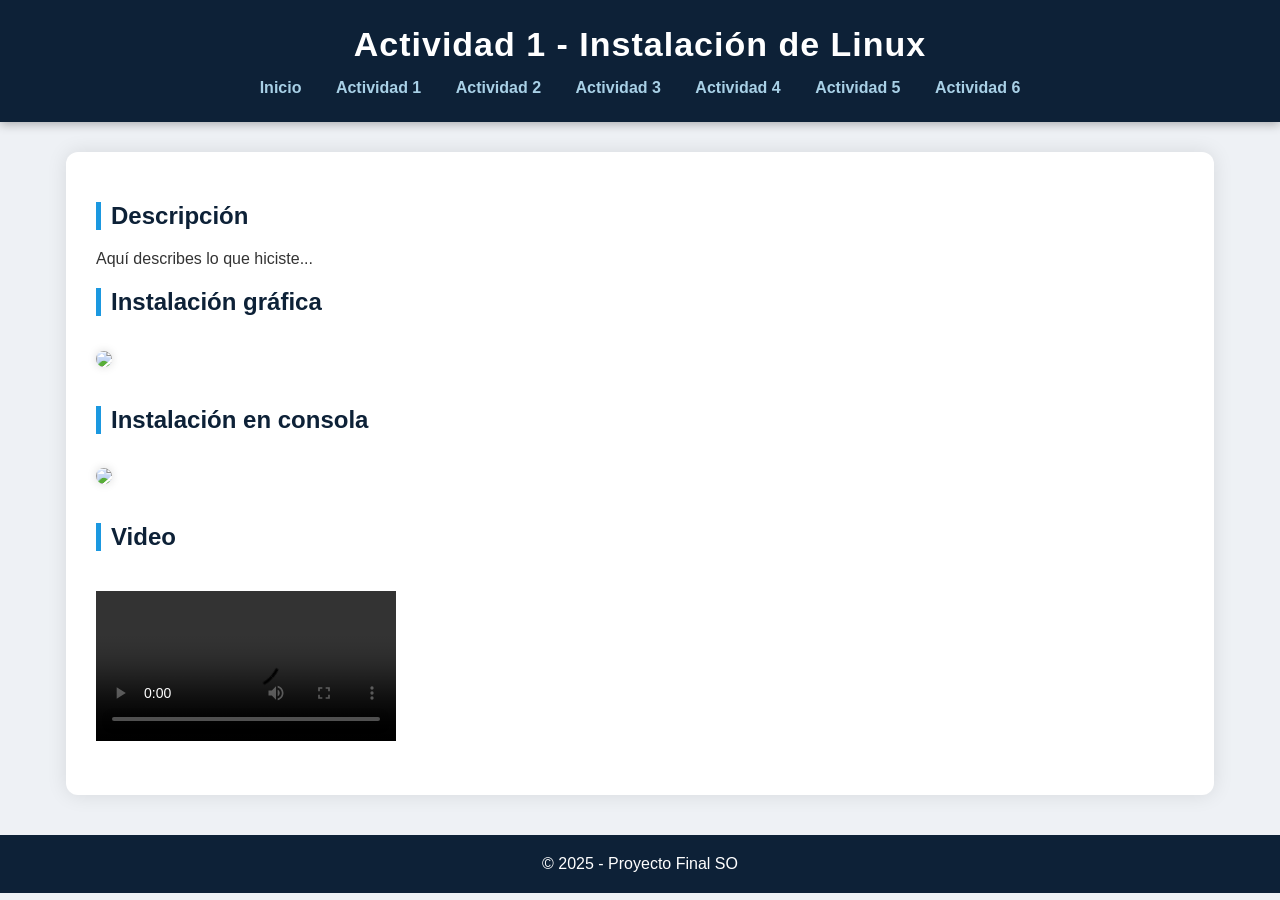
==== actividad2.html @ c4a4df66 "Add files via upload" ====
<!DOCTYPE html>
<html lang="es">
<head>
    <meta charset="UTF-8">
    <title>Actividad 1 - Instalación de Linux</title>
    <link rel="stylesheet" href="../style.css">
</head>
<body>

<header>
    <h1>Actividad 1 - Instalación de Linux</h1>
    <nav>
        <a href="../index.html">Inicio</a>
        <a href="actividad1.html" class="active">Actividad 1</a>
        <a href="actividad2.html">Actividad 2</a>
        <a href="actividad3.html">Actividad 3</a>
        <a href="actividad4.html">Actividad 4</a>
        <a href="actividad5.html">Actividad 5</a>
        <a href="actividad6.html">Actividad 6</a>
    </nav>
</header>

<div class="contenedor">
    <h2>Descripción</h2>
    <p>Aquí describes lo que hiciste...</p>

    <h2>Instalación gráfica</h2>
    <img src="../imagenes/linux1.png">

    <h2>Instalación en consola</h2>
    <img src="../imagenes/linux2.png">

    <h2>Video</h2>
    <video controls src="../videos/actividad1.mp4"></video>
</div>

<footer>
    © 2025 - Proyecto Final SO
</footer>

</body>
</html>
---- style.css ----
/* ============================
   DISEÑO GENERAL
============================ */

body {
    font-family: 'Segoe UI', sans-serif;
    margin: 0;
    padding: 0;
    background: #eef1f5;
    color: #333;
}

/* ============================
   CABECERA
============================ */

header {
    background: #0d2137;
    color: white;
    padding: 25px;
    text-align: center;
    box-shadow: 0 2px 10px rgba(0,0,0,0.3);
}

header h1 {
    margin: 0;
    font-size: 34px;
    letter-spacing: 1px;
}

/* ============================
   MENU DE NAVEGACIÓN
============================ */

nav {
    margin-top: 15px;
}

nav a {
    color: #a8d0e6;
    text-decoration: none;
    margin: 0 15px;
    font-weight: bold;
    font-size: 16px;
}

nav a:hover {
    color: #ffffff;
    text-decoration: underline;
}

/* ============================
   CONTENIDO
============================ */

.contenedor {
    width: 85%;
    background: white;
    margin: 30px auto;
    padding: 30px;
    border-radius: 12px;
    box-shadow: 0 0 20px rgba(0,0,0,0.1);
}

h2 {
    color: #0d2137;
    border-left: 5px solid #1b98e0;
    padding-left: 10px;
}

img {
    border-radius: 8px;
    max-width: 100%;
    margin: 15px 0;
    box-shadow: 0 0 10px rgba(0,0,0,0.15);
}

video {
    max-width: 100%;
    margin: 20px 0;
}

/* ============================
   FOOTER
============================ */

footer {
    margin-top: 40px;
    text-align: center;
    padding: 20px;
    background: #0d2137;
    color: white;
}

/* ============================
   RESPONSIVE
============================ */

@media (max-width: 768px) {
    nav a {
        display: block;
        margin: 10px 0;
    }

    header h1 {
        font-size: 26px;
    }
}
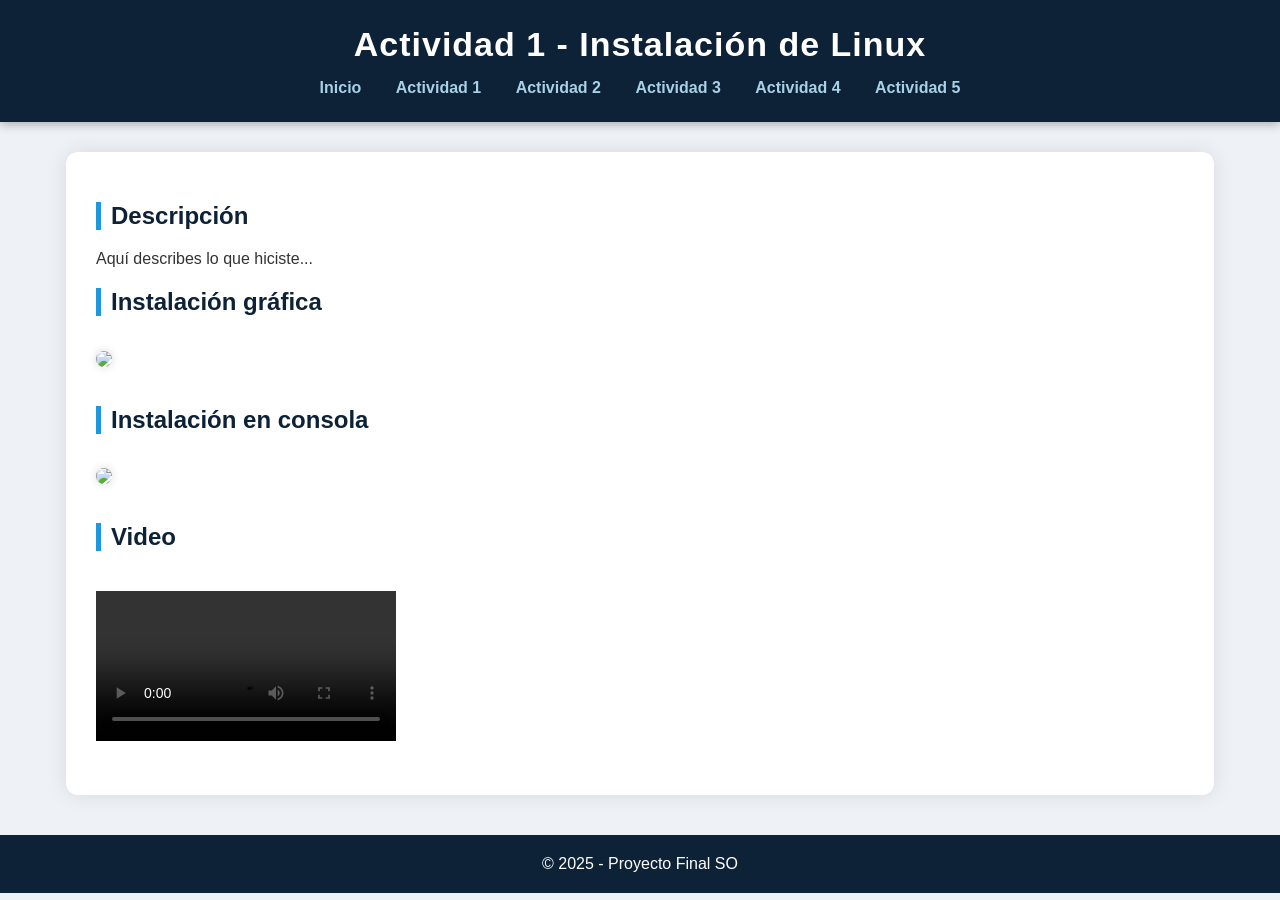
==== commit 53d4f081: "Update actividad2.html" ====
--- a/actividad2.html
+++ b/actividad2.html
@@ -16,7 +16,7 @@
         <a href="actividad3.html">Actividad 3</a>
         <a href="actividad4.html">Actividad 4</a>
         <a href="actividad5.html">Actividad 5</a>
-        <a href="actividad6.html">Actividad 6</a>
+       
     </nav>
 </header>
 
@@ -40,3 +40,4 @@
 
 </body>
 </html>
+
